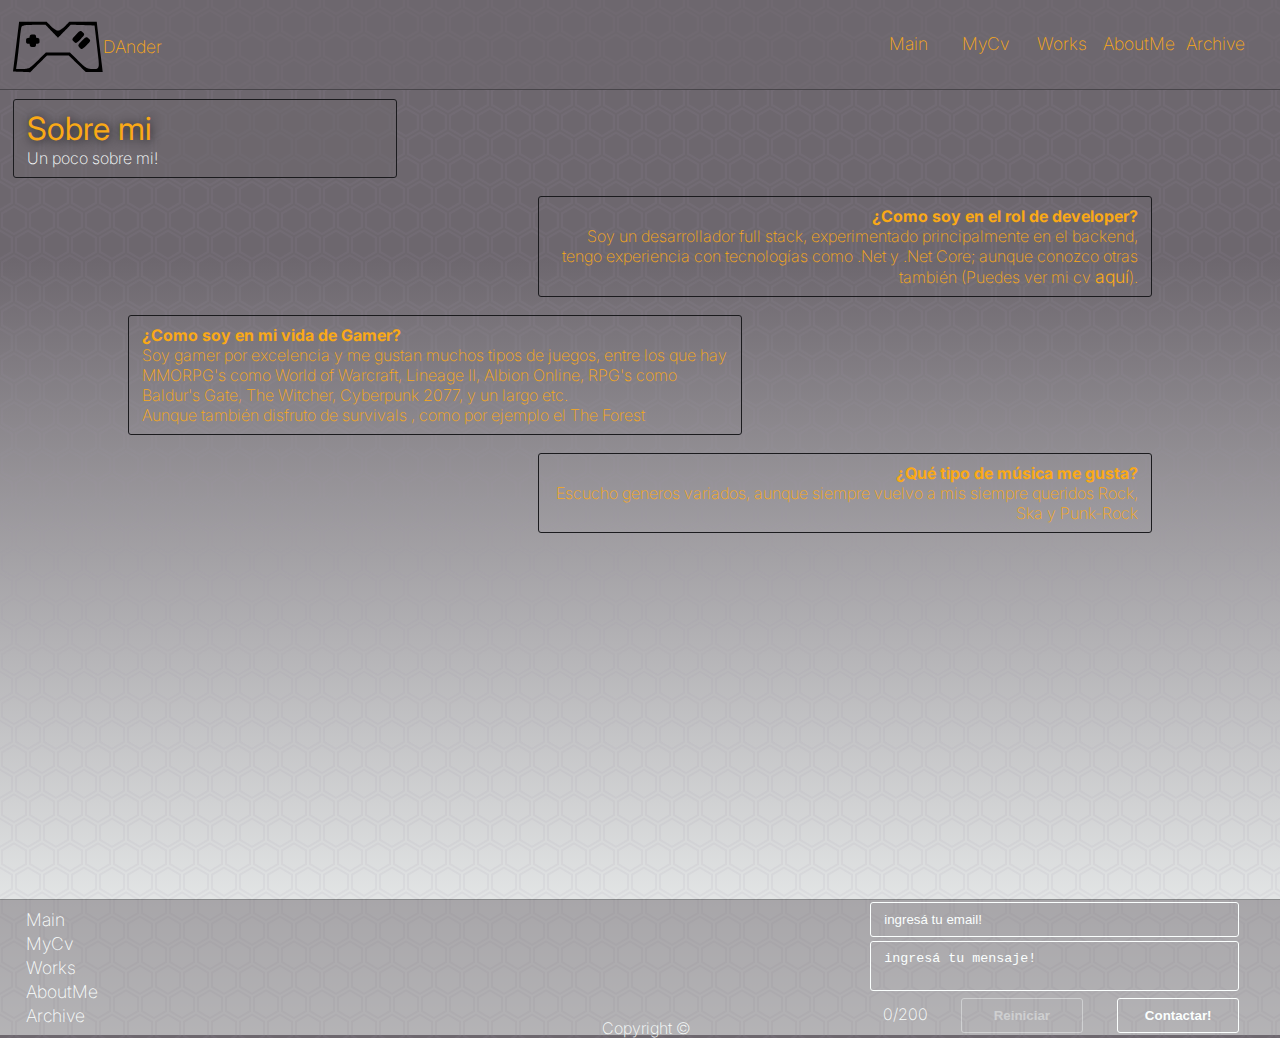
==== views/about.html @ 55eff948 "Agrego contenido hasta la primer entrega del TP" ====
<!DOCTYPE html>
<html lang="en">

<head>
    <meta charset="UTF-8">
    <meta http-equiv="X-UA-Compatible" content="IE=edge">
    <meta name="viewport" content="width=device-width, initial-scale=1.0">
    <link rel="stylesheet" href="../assets/css/main.css">
    <link rel="icon" type="image/svg+xml" href="../assets/images/logo.svg">
    <title>Sobre mi</title>
</head>

<body class="body background-pattern">
    <header class="header">
        <a class="logo-container" href="../index.html">
            <img class="logo-image" src="../assets/images/logo.svg" alt="Main-Logo">
            <p class="logo-text">DAnder</p>
        </a>
        <nav class="main-menu">
            <ul class="main-menu-list">
                <li class="main-menu-list-item">
                    <a href="../index.html">Main</a>
                </li>
                <li class="main-menu-list-item">
                    <a href="./mycv.html">MyCv</a>
                </li>
                <li class="main-menu-list-item">
                    <a href="./works.html">Works</a>
                </li>
                <li class="main-menu-list-item">
                    <a href="javascript: void(0);">AboutMe</a>
                </li>
                <li class="main-menu-list-item">
                    <a href="./archive.html">Archive</a>
                </li>
            </ul>
        </nav>
    </header>
    <main class="main">
        <section class="title-container">
            <h1>Sobre mi</h1>
            <p>Un poco sobre mi!</p>
        </section>
        <ul class="about-me-container no-bullet-list">
            <li class="about-me-as about-me-right">
                <h4>¿Como soy en el rol de developer?</h4>
                <p>Soy un desarrollador full stack, experimentado principalmente en el backend, tengo experiencia con tecnologías como .Net y .Net Core; aunque conozco otras también (Puedes ver mi cv <a href="./mycv.html" class="simple-text-link">aquí</a>).</p>
            </li>
            <li class="about-me-as about-me-left">
                <h4>¿Como soy en mi vida de Gamer?</h4>
                <p>Soy gamer por excelencia y me gustan muchos tipos de juegos, entre los que hay MMORPG's como World of Warcraft, Lineage II, Albion Online, RPG's como Baldur's Gate, The Witcher, Cyberpunk 2077, y un largo etc. <br> Aunque también disfruto de survivals , como por ejemplo el The Forest   </p>
            </li>
            <li class="about-me-as about-me-right">
                <h4>¿Qué tipo de música me gusta?</h4>
                <p>Escucho generos variados, aunque siempre vuelvo a mis siempre queridos Rock, Ska y Punk-Rock </p>
            </li>
        </ul>
    </main>
    <footer class="footer">
        <section class="site-map-container">
            <nav class="site-map-menu">
                <ul class="site-map-menu-list">
                    <li class="site-map-menu-list-item">
                        <a href="../index.html">Main</a>
                    </li>
                    <li class="site-map-menu-list-item">
                        <a href="./mycv.html">MyCv</a>
                    </li>
                    <li class="site-map-menu-list-item">
                        <a href="./works.html">Works</a>
                    </li>
                    <li class="site-map-menu-list-item">
                        <a href="javascript: void(0);">AboutMe</a>
                    </li>
                    <li class="site-map-menu-list-item">
                        <a href="./archive.html">Archive</a>
                    </li>
                </ul>
            </nav>
        </section>
        <section class="copyright-container">
            <p class="copy">Copyright &copy;</p>
        </section>
        <section class="contact-form-container">
            <form action="javascript: void(0)" method="POST" class="contact-form">
                <input id="form-email-input" type="email" name="mail" placeholder="ingresá tu email!"
                    class="form-input-mail">
                <textarea id="form-text-area" name="motivo" placeholder="ingresá tu mensaje!" class="form-text-area"
                    maxlength="200"></textarea>
                <section class="bottom-form-section">
                    <p id="form-text-area-char-counter" class="form-text-area-char-counter">0/200</p>
                    <input id="form-text-area-reset-button" type="reset" value="reiniciar" class="form-input-button"
                        disabled>
                    <input type="submit" value="contactar!" class="form-input-button">
                </section>
            </form>
        </section>
    </footer>
    <script src="../assets/js/functions.js"></script>
</body>

</html>
---- assets/css/main.css ----
@import url('https://fonts.googleapis.com/css2?family=Inter:wght@100;200;300;400;500;800&display=swap');

/*****************
    COMMONS
*****************/
:root {
    --main-color: #FAA916;
    --secondary-color: #FBFFFE;
    --bg-color: #6D676E;
    --bg-color-50: #6D676E80;
    --darken-color: #1B1B1E;
    --darken-color-45: #1B1B1E72;
    --color-bordo: #96031A;
    --border-radius: 3px;
    font-family: 'Inter', sans-serif;
}

* {
    margin: 0px;
    padding: 0px;
    box-sizing: border-box;
}

html {
    scroll-behavior: smooth;
}

.body {
    display: flex;
    flex-direction: column;
    min-height: 100vh;
    color: var(--main-color);
    
    font-weight: 200;
    /* background-color: var(--secondary-color); */
    background: linear-gradient(180deg, var(--secondary-color) 0%, var(--bg-color) 100%);
}

.background-pattern {
    background-image: url("data:image/svg+xml,%3Csvg xmlns='http://www.w3.org/2000/svg' width='28' height='49' viewBox='0 0 28 49'><g fill-rule='evenodd'><g id='hexagons' fill='%239C92AC' fill-opacity='0.10' fill-rule='nonzero'><path d='M13.99 9.25l13 7.5v15l-13 7.5L1 31.75v-15l12.99-7.5zM3 17.9v12.7l10.99 6.34 11-6.35V17.9l-11-6.34L3 17.9zM0 15l12.98-7.5V0h-2v6.35L0 12.69v2.3zm0 18.5L12.98 41v8h-2v-6.85L0 35.81v-2.3zM15 0v7.5L27.99 15H28v-2.31h-.01L17 6.35V0h-2zm0 49v-8l12.99-7.5H28v2.31h-.01L17 42.15V49h-2z'/></g></g></svg>"), linear-gradient(to top, #FBFFFE 0%, #6D676E 75%);
}

a {
    border-bottom: 1px dotted transparent;
    color: var(--main-color);
    text-decoration: none;
    font-size: 1.1rem;
    transition: .3s ease-in-out;
}

a:hover {
    border-bottom: 1px dotted var(--secondary-color);
    font-weight: 400;
    font-size: 1.2rem;
    text-shadow: 1px 1px 5px var(--main-color);
}

.simple-text-link {
    color: var(--main-color);
    transition: none;
    font-weight: 300;
}

.simple-text-link:hover {
    text-decoration: underline;
    text-shadow: none;
    border-bottom: none;
    font-size: 1.1rem;
}

.button {
    padding: 1vh 1vw;
    border-radius: var(--border-radius);
    transition: .3s ease-in-out;
    box-shadow: 1px 1px 3px var(--darken-color);
    cursor: pointer;
}

.button:hover {
    transform: scale(1.1);
}

.main-button {
    border: 1px solid var(--main-color);
    background-color: transparent;
    color: var(--main-color);
}

.main-button:hover {
    background-color: var(--bg-color-50);
    color: var(--secondary-color);
}

.no-size-up-anchor:hover {
    font-size: 1.1rem;
    font-weight: 200;
}

.notShow {
    display: none;
}

.no-bullet-list {
    list-style: none;
}

.title-container {
    display: flex;
    flex-direction: column;
    width: 30%;
    border: 1px solid var(--darken-color);
    border-radius: var(--border-radius);
    margin-top: 1vh;
    margin-left: 1vw;
    padding: 1vh 1vw;
    background: #6D676E87;
    /* background: linear-gradient(to bottom, transparent 0%, var(--bg-color) 100%); */
}

/* .title-container:hover{
    border: 1px solid var(--secondary-color);
    box-shadow: 1px 1px 7px var(--secondary-color);
} */

.title-container h1 {
    font-weight: 400;
    text-shadow: 1px 1px 10px var(--darken-color);
}

.title-container p {
    color: var(--secondary-color);
}


::-webkit-scrollbar {
    width: 1vw;
}

::-webkit-scrollbar-thumb {
    background-color: var(--darken-color-45);
    border-radius: 20px;
}

::-webkit-scrollbar-thumb {
    background-color: var(--bg-color-50);
    border-radius: 20px;
    border: 6px solid transparent;
    background-clip: content-box;
}

::-webkit-scrollbar-thumb:hover {
    background-color: var(--darken-color-45);
}

/*****************
    HEADER
*****************/
.header {
    display: flex;
    background-color: var(--bg-color-50);
    height: 10vh;
    justify-content: space-between;
    border-bottom: 1px solid var(--darken-color-45);
    overflow: hidden;
}

.logo-container {
    display: flex;
    align-items: center;
    text-decoration: none;
    height: 76px;
    margin: 1vh 1vw;
    transition: none;
}

.logo-container:hover {
    border-bottom: 0;
}

.logo-container:hover p {
    font-size: 1.3rem;
    border-bottom: 1px dotted var(--secondary-color);
    font-weight: 400;
}

.logo-image {
    width: 90px;
    height: 56px;
    display: inline-block;
}

.logo-text {
    display: inline-block;
}

.main-menu {
    display: flex;
    align-items: center;
    width: 30%;
    margin-right: 2vw;
}

.main-menu-list {
    display: flex;
    list-style-type: none;
    width: 100%;
    justify-content: space-around;
}

.main-menu-list-item {
    width: 76px;
    height: 24px;
    text-align: center;
}

.main-menu-list-item a {
    display: inline-block;
    color: var(--main-color);
}

/*****************
    MAIN
*****************/

.main {
    display: flex;
    flex-direction: column;
    min-height: 90vh;
    overflow: hidden;
    border-bottom: 1px solid var(--darken-color-45);
}

.slider-container {
    display: block;
    height: 45vh;
    margin-top: 1.5vh;
    width: 100vw;
    border-width: 1px 0;
    border-style: solid;
    border-color: var(--darken-color);
}

.slider-box {
    display: flex;
    height: 45vh;
    width: 100%;
}

.slides {
    display: flex;
    height: 45vh;
    width: 100%;
    overflow-x: auto;
    overflow-y: hidden;
    scroll-snap-type: x mandatory;
    scroll-behavior: smooth;
    -webkit-overflow-scrolling: touch;
}

.slides li {
    display: flex;
    height: 45vh;
    width: 100%;
    justify-content: center;
    align-items: center;
    scroll-snap-align: start;
    flex-shrink: 0;
    transform-origin: center center;
    transform: scale(1);
    transition: transform .5s;
    /* position: relative; */
}

.post-container {
    margin-top: .5vh;
    display: block;
    align-self: center;
    width: 70%;

}

.post-list {
    list-style: none;
}

.post-list {
    display: flex;
    flex-wrap: wrap;
    justify-content: space-evenly;
}

.post-list-item {
    background-color: var(--secondary-color);
    border-radius: var(--border-radius);
    margin: 2vh 1vw;
    box-shadow: 1px 1px 6px var(--darken-color);
    border: 1px solid transparent;
    transition: .4s ease-in-out;
}

.post-list-item:hover {
    cursor: pointer;
    border: 1px solid var(--darken-color);
    box-shadow: 1px 2px 8px var(--secondary-color);
    transform: scale(1.1);
}

.post-list-item h4 {
    font-weight: 500;
}

.post-list-item:hover h4 {
    text-decoration: underline;
}


.post-box {
    display: flex;
    flex-direction: column;
    border-radius: var(--border-radius);
    padding: 1vh 1vw;
    width: 200px;
}

.post-box img {
    width: 150px;
    height: 170px;
    object-fit: contain;
    border-radius: var(--border-radius);
    border: 1px solid var(--darken-color);
    align-self: center;
}

.post-box .simple-text-link {
    margin-top: 1vh;
    align-self: flex-end;
}

.post-box .simple-text-link:hover {
    text-decoration: none;
}

/*****************
    FOOTER
*****************/

.footer {
    display: flex;
    flex-wrap: wrap;
    justify-content: space-between;
    align-content: stretch;
    height: 15vh;
    width: 100%;
    background-color: var(--bg-color-50);
    color: var(--secondary-color);
}

.footer a {
    color: var(--secondary-color);
}

/****************
    Site-Map
*****************/
.site-map-container {
    display: flex;
    width: 33%;
}

.site-map-menu {
    padding: 1vh 1vw;
    margin-left: 1vw;
}

.site-map-menu-list {
    display: flex;
    flex-direction: column;
    list-style-type: none;
}

.site-map-menu-list-item {
    height: 24px;
    width: 76px;
}

/****************
    Copy-Section
*****************/
.copyright-container {
    display: inline-block;
    align-self: flex-end;
    width: 34%;
}

.copy {
    text-align: center;
}

/****************
    Contact-Form
*****************/
.contact-form-container {
    display: inline-block;
    width: 32%;
}

.contact-form {
    display: flex;
    flex-direction: column;
    height: 15vh;
    width: 90%;
    justify-content: space-around;
}

.form-input-mail {
    padding: 1vh 1vw;
    background-color: transparent;
    border: 1px solid var(--secondary-color);
    border-radius: var(--border-radius);
    color: var(--secondary-color);
}

.form-input-mail::placeholder {
    color: var(--secondary-color)
}

.form-text-area {
    padding: 1vh 1vw;
    resize: none;
    background-color: transparent;
    border: 1px solid var(--secondary-color);
    border-radius: var(--border-radius);
    color: var(--secondary-color);
    overflow: auto;
}

.form-text-area::placeholder {
    color: var(--secondary-color);
}


.bottom-form-section {
    display: flex;
    justify-content: space-between;
}

.form-input-button {
    width: 33%;
    padding: 1vh 1vw;
    align-self: flex-end;
    color: var(--secondary-color);
    text-transform: capitalize;
    font-weight: 700;
    background-color: transparent;
    border: 1px solid var(--secondary-color);
    border-radius: var(--border-radius);
    cursor: pointer;
}

.form-input-button:hover:not(:disabled) {
    background-color: var(--bg-color-50);
}

.form-input-button:disabled,
.form-input-button[disabled] {
    cursor: default;
    opacity: .4;
}

.form-text-area-char-counter {
    padding: 1vh 1vw;
    width: 56px;
}


/****************
    AboutMe
*****************/

.about-me-container {
    display: flex;
    margin: 0 auto;
    width: 80%;
    margin-top: 2vh;
    flex-direction: column;
}

.about-me-as {
    padding: 1vh 1vw;
    border: 1px solid var(--darken-color);
    border-radius: var(--border-radius);
    width: 60%;
}

.about-me-as:not(:first-child) {
    margin-top: 2vh;
}

.about-me-left {
    align-self: flex-start;
}

.about-me-right {
    text-align: right;
    align-self: flex-end;
}

/****************
    Works
*****************/

.works-container {
    margin-top: 2vh;
    display: block;
    align-self: center;
    width: 70%;
}

.works-container li {
    min-height: 36vh;
}

.works-container .post-list {
    flex-wrap: wrap;
}

.works-container .post-list-item {
    margin: 1vw 5vw;
}


/****************
    MyCv
*****************/

.cv-container {
    display: flex;
    flex-direction: column;
    background-color: var(--secondary-color);
    margin: 2vh auto;
    width: 60%;
    border: 1px solid var(--darken-color);
    border-radius: var(--border-radius);
    box-shadow: 1px 1px 7px var(--darken-color);
}

.cv-buttons-container {
    display: flex;
    align-self: flex-end;
    width: 30%;
    justify-content: flex-end;
    margin-top: 1vh;
    margin-bottom: 1vh;
    margin-right: 1vw;
}

.cv-section {
    display: flex;
    width: 100%;
    color: black;
}

.cv-section:not(:first-child) {
    flex-direction: column;
    padding: 1vh 1vw;
    margin-bottom: 1vh;
}

.cv-section-title {
    font-weight: 600;
    font-size: 1rem;
}

.cv-section-list {
    padding: 1vh 1vw;
}

.cv-section-list-description{
    padding: 1vh 1vw;
}

.cv-section-sub-list {
    margin-left: 3vw;
    margin-bottom: 2vh;
    display: flex;
    justify-content: space-around;
    flex-wrap: wrap;
    font-weight: 400;
}

.cv-section p strong {
    font-weight: 400;
}

.cv-section h6 {
    font-size: .9rem;
    font-weight: 500;
    padding: 1vh 1vw;
}

.photo-area {
    width: 20%;
    padding: 1vh 1vw;
}

.my-photo {
    width: 100%;
    max-width: 150px;
    max-height: 180px;
    border: 1px solid black;
    box-shadow: 1px 1px 5px var(--darken-color);
}

.personal-data {
    display: flex;
    flex-direction: column;
    margin-top: 4vh;
}

.personal-data-item .data-description {
    display: inline-block;
    font-weight: 600;
}

.personal-data-item .data-description::after {
    content: ':';
}

.personal-data-item .data-value {
    display: inline-block;
}
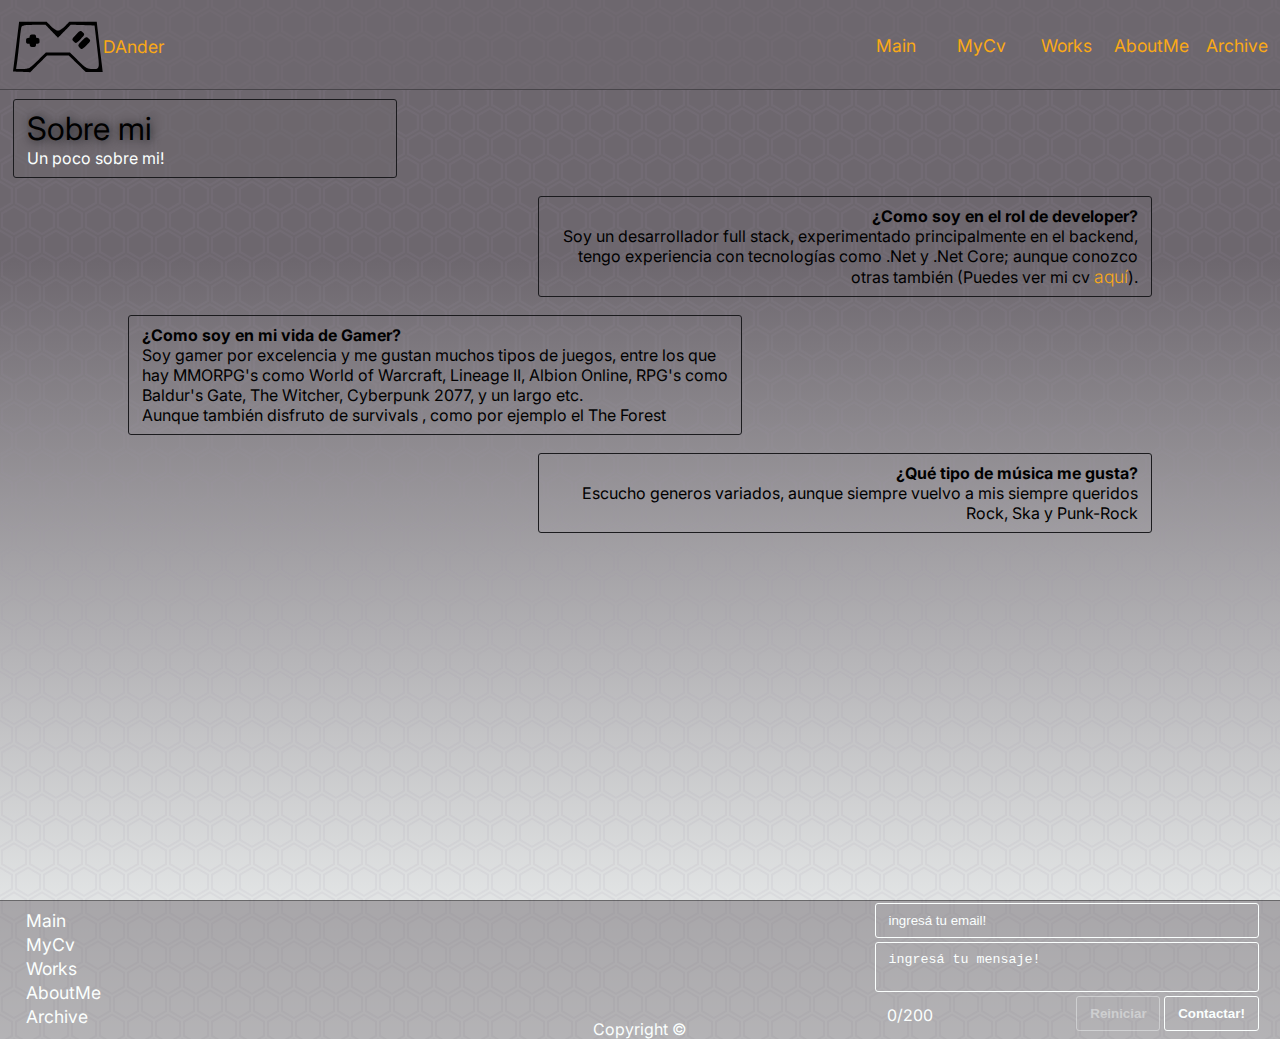
==== commit 84543ed2: "agrego gird y media querys" ====
--- a/views/about.html
+++ b/views/about.html
@@ -11,91 +11,105 @@
 </head>
 
 <body class="body background-pattern">
-    <header class="header">
-        <a class="logo-container" href="../index.html">
-            <img class="logo-image" src="../assets/images/logo.svg" alt="Main-Logo">
-            <p class="logo-text">DAnder</p>
-        </a>
-        <nav class="main-menu">
-            <ul class="main-menu-list">
-                <li class="main-menu-list-item">
-                    <a href="../index.html">Main</a>
-                </li>
-                <li class="main-menu-list-item">
-                    <a href="./mycv.html">MyCv</a>
-                </li>
-                <li class="main-menu-list-item">
-                    <a href="./works.html">Works</a>
-                </li>
-                <li class="main-menu-list-item">
-                    <a href="javascript: void(0);">AboutMe</a>
-                </li>
-                <li class="main-menu-list-item">
-                    <a href="./archive.html">Archive</a>
-                </li>
-            </ul>
-        </nav>
-    </header>
-    <main class="main">
-        <section class="title-container">
-            <h1>Sobre mi</h1>
-            <p>Un poco sobre mi!</p>
-        </section>
-        <ul class="about-me-container no-bullet-list">
-            <li class="about-me-as about-me-right">
-                <h4>¿Como soy en el rol de developer?</h4>
-                <p>Soy un desarrollador full stack, experimentado principalmente en el backend, tengo experiencia con tecnologías como .Net y .Net Core; aunque conozco otras también (Puedes ver mi cv <a href="./mycv.html" class="simple-text-link">aquí</a>).</p>
-            </li>
-            <li class="about-me-as about-me-left">
-                <h4>¿Como soy en mi vida de Gamer?</h4>
-                <p>Soy gamer por excelencia y me gustan muchos tipos de juegos, entre los que hay MMORPG's como World of Warcraft, Lineage II, Albion Online, RPG's como Baldur's Gate, The Witcher, Cyberpunk 2077, y un largo etc. <br> Aunque también disfruto de survivals , como por ejemplo el The Forest   </p>
-            </li>
-            <li class="about-me-as about-me-right">
-                <h4>¿Qué tipo de música me gusta?</h4>
-                <p>Escucho generos variados, aunque siempre vuelvo a mis siempre queridos Rock, Ska y Punk-Rock </p>
-            </li>
-        </ul>
-    </main>
-    <footer class="footer">
-        <section class="site-map-container">
-            <nav class="site-map-menu">
-                <ul class="site-map-menu-list">
-                    <li class="site-map-menu-list-item">
+    <div class="grid-main-container">
+
+        <header class="header">
+            <a class="logo-container" href="../index.html">
+                <img class="logo-image" src="../assets/images/logo.svg" alt="Main-Logo">
+                <p class="logo-text">DAnder</p>
+            </a>
+            <nav class="main-menu">
+                <ul class="main-menu-list">
+                    <li class="main-menu-list-item">
                         <a href="../index.html">Main</a>
                     </li>
-                    <li class="site-map-menu-list-item">
+                    <li class="main-menu-list-item">
                         <a href="./mycv.html">MyCv</a>
                     </li>
-                    <li class="site-map-menu-list-item">
+                    <li class="main-menu-list-item">
                         <a href="./works.html">Works</a>
                     </li>
-                    <li class="site-map-menu-list-item">
+                    <li class="main-menu-list-item">
                         <a href="javascript: void(0);">AboutMe</a>
                     </li>
-                    <li class="site-map-menu-list-item">
+                    <li class="main-menu-list-item">
                         <a href="./archive.html">Archive</a>
                     </li>
                 </ul>
             </nav>
-        </section>
-        <section class="copyright-container">
-            <p class="copy">Copyright &copy;</p>
-        </section>
-        <section class="contact-form-container">
-            <form action="javascript: void(0)" method="POST" class="contact-form">
-                <input id="form-email-input" type="email" name="mail" placeholder="ingresá tu email!"
-                    class="form-input-mail">
-                <textarea id="form-text-area" name="motivo" placeholder="ingresá tu mensaje!" class="form-text-area"
-                    maxlength="200"></textarea>
-                <section class="bottom-form-section">
-                    <p id="form-text-area-char-counter" class="form-text-area-char-counter">0/200</p>
-                    <input id="form-text-area-reset-button" type="reset" value="reiniciar" class="form-input-button"
-                        disabled>
-                    <input type="submit" value="contactar!" class="form-input-button">
-                </section>
-            </form>
-        </section>
-    </footer>
+        </header>
+
+        <main class="main">
+            <section class="title-container">
+                <h1>Sobre mi</h1>
+                <p>Un poco sobre mi!</p>
+            </section>
+            <ul class="about-me-container no-bullet-list">
+                <li class="about-me-as about-me-right">
+                    <h4>¿Como soy en el rol de developer?</h4>
+                    <p>Soy un desarrollador full stack, experimentado principalmente en el backend, tengo experiencia
+                        con
+                        tecnologías como .Net y .Net Core; aunque conozco otras también (Puedes ver mi cv <a
+                            href="./mycv.html" class="simple-text-link">aquí</a>).</p>
+                </li>
+                <li class="about-me-as about-me-left">
+                    <h4>¿Como soy en mi vida de Gamer?</h4>
+                    <p>Soy gamer por excelencia y me gustan muchos tipos de juegos, entre los que hay MMORPG's como
+                        World of
+                        Warcraft, Lineage II, Albion Online, RPG's como Baldur's Gate, The Witcher, Cyberpunk 2077, y un
+                        largo etc. <br> Aunque también disfruto de survivals , como por ejemplo el The Forest </p>
+                </li>
+                <li class="about-me-as about-me-right">
+                    <h4>¿Qué tipo de música me gusta?</h4>
+                    <p>Escucho generos variados, aunque siempre vuelvo a mis siempre queridos Rock, Ska y Punk-Rock </p>
+                </li>
+            </ul>
+        </main>
+
+        <footer class="footer">
+            <section class="site-map-container">
+                <nav class="site-map-menu">
+                    <ul class="site-map-menu-list">
+                        <li class="site-map-menu-list-item">
+                            <a href="../index.html">Main</a>
+                        </li>
+                        <li class="site-map-menu-list-item">
+                            <a href="./mycv.html">MyCv</a>
+                        </li>
+                        <li class="site-map-menu-list-item">
+                            <a href="./works.html">Works</a>
+                        </li>
+                        <li class="site-map-menu-list-item">
+                            <a href="javascript: void(0);">AboutMe</a>
+                        </li>
+                        <li class="site-map-menu-list-item">
+                            <a href="./archive.html">Archive</a>
+                        </li>
+                    </ul>
+                </nav>
+            </section>
+            <section class="copyright-container">
+                <p class="copy">Copyright &copy;</p>
+            </section>
+            <section class="contact-form-container">
+                <form action="javascript: void(0)" method="POST" class="contact-form">
+                    <input id="form-email-input" type="email" name="mail" placeholder="ingresá tu email!"
+                        class="form-input-mail">
+                    <textarea id="form-text-area" name="motivo" placeholder="ingresá tu mensaje!" class="form-text-area"
+                        maxlength="200"></textarea>
+                    <section class="bottom-form-section">
+                        <p id="form-text-area-char-counter" class="form-text-area-char-counter">0/200</p>
+                        <div class="form-button-container">
+                            <input id="form-text-area-reset-button" type="reset" value="reiniciar"
+                                class="form-input-button" disabled>
+                            <input type="submit" value="contactar!" class="form-input-button">
+                        </div>
+                    </section>
+                </form>
+            </section>
+        </footer>
+
+    </div>
     <script src="../assets/js/functions.js"></script>
 </body>
 
--- a/assets/css/main.css
+++ b/assets/css/main.css
@@ -25,16 +25,26 @@
     scroll-behavior: smooth;
 }
 
-.body {
+.grid-main-container {
+    display: grid;
+    grid-template-columns: 1fr 1fr 1fr;
+    grid-template-rows: 0.1fr 1fr 0.15fr;
+    grid-template-areas:
+        'header header header'
+        'main main main'
+        'footer footer footer';
+}
+
+/* .body {
     display: flex;
     flex-direction: column;
     min-height: 100vh;
     color: var(--main-color);
     
     font-weight: 200;
-    /* background-color: var(--secondary-color); */
-    background: linear-gradient(180deg, var(--secondary-color) 0%, var(--bg-color) 100%);
-}
+    /* background: linear-gradient(180deg, var(--secondary-color) 0%, var(--bg-color) 100%);
+    /* background-color: var(--secondary-color); 
+}*/
 
 .background-pattern {
     background-image: url("data:image/svg+xml,%3Csvg xmlns='http://www.w3.org/2000/svg' width='28' height='49' viewBox='0 0 28 49'><g fill-rule='evenodd'><g id='hexagons' fill='%239C92AC' fill-opacity='0.10' fill-rule='nonzero'><path d='M13.99 9.25l13 7.5v15l-13 7.5L1 31.75v-15l12.99-7.5zM3 17.9v12.7l10.99 6.34 11-6.35V17.9l-11-6.34L3 17.9zM0 15l12.98-7.5V0h-2v6.35L0 12.69v2.3zm0 18.5L12.98 41v8h-2v-6.85L0 35.81v-2.3zM15 0v7.5L27.99 15H28v-2.31h-.01L17 6.35V0h-2zm0 49v-8l12.99-7.5H28v2.31h-.01L17 42.15V49h-2z'/></g></g></svg>"), linear-gradient(to top, #FBFFFE 0%, #6D676E 75%);
@@ -156,12 +166,17 @@
     HEADER
 *****************/
 .header {
-    display: flex;
+    display: grid;
+    grid-template-columns: 1fr 1fr 1fr;
+    grid-template-rows: 1fr;
+    grid-template-areas:
+        'logo . menu-links';
     background-color: var(--bg-color-50);
     height: 10vh;
     justify-content: space-between;
     border-bottom: 1px solid var(--darken-color-45);
     overflow: hidden;
+    grid-area: header;
 }
 
 .logo-container {
@@ -171,6 +186,7 @@
     height: 76px;
     margin: 1vh 1vw;
     transition: none;
+    grid-area: logo;
 }
 
 .logo-container:hover {
@@ -195,9 +211,11 @@
 
 .main-menu {
     display: flex;
-    align-items: center;
-    width: 30%;
-    margin-right: 2vw;
+    /* align-items: center; */
+    width: 100%;
+    /* margin-right: 2vw; */
+    align-self: center;
+    grid-area: menu-links;
 }
 
 .main-menu-list {
@@ -227,7 +245,8 @@
     flex-direction: column;
     min-height: 90vh;
     overflow: hidden;
-    border-bottom: 1px solid var(--darken-color-45);
+
+    grid-area: main;
 }
 
 .slider-container {
@@ -345,14 +364,21 @@
 *****************/
 
 .footer {
-    display: flex;
+    display: grid;
+    grid-template-columns: 1fr 1fr 1fr;
+    grid-template-rows: 1fr;
+    grid-template-areas:
+        'site-map copy contact-form';
+    /* display: flex;
     flex-wrap: wrap;
     justify-content: space-between;
-    align-content: stretch;
-    height: 15vh;
-    width: 100%;
+    align-content: stretch; */
+    border-top: 1px solid var(--darken-color-45);
+    /* height: 15vh; */
+    /* width: 100%; */
     background-color: var(--bg-color-50);
     color: var(--secondary-color);
+    grid-area: footer;
 }
 
 .footer a {
@@ -364,7 +390,8 @@
 *****************/
 .site-map-container {
     display: flex;
-    width: 33%;
+    /* width: 33%; */
+    grid-area: site-map;
 }
 
 .site-map-menu {
@@ -388,8 +415,9 @@
 *****************/
 .copyright-container {
     display: inline-block;
-    align-self: flex-end;
-    width: 34%;
+    align-self: end;
+    /* width: 34%; */
+    grid-area: copy;
 }
 
 .copy {
@@ -401,7 +429,8 @@
 *****************/
 .contact-form-container {
     display: inline-block;
-    width: 32%;
+    /* width: 32%; */
+    grid-area: contact-form;
 }
 
 .contact-form {
@@ -410,6 +439,7 @@
     height: 15vh;
     width: 90%;
     justify-content: space-around;
+    margin: 0 auto;
 }
 
 .form-input-mail {
@@ -445,7 +475,7 @@
 }
 
 .form-input-button {
-    width: 33%;
+    /* width: 33%; */
     padding: 1vh 1vw;
     align-self: flex-end;
     color: var(--secondary-color);
@@ -575,7 +605,7 @@
     padding: 1vh 1vw;
 }
 
-.cv-section-list-description{
+.cv-section-list-description {
     padding: 1vh 1vw;
 }
 
@@ -628,4 +658,137 @@
 
 .personal-data-item .data-value {
     display: inline-block;
+}
+
+/*
+ *  Mobile
+ */
+
+@media (max-width:778px) {
+
+
+
+    /*
+     *  Header
+     */
+    .header {
+        display: flex;
+        flex-direction: column;
+        min-height: 15vh;
+        justify-content: space-evenly;
+    }
+
+    .logo-container {
+        margin: 0 auto;
+    }
+
+    /*
+     *  Main
+     */
+    .title-container {
+        display: none;
+    }
+
+    .slider-container {
+        display: none;
+    }
+
+    .post-container {
+        width: 100%;
+    }
+
+    .post-list {
+        flex-direction: column;
+    }
+
+    .post-box {
+        width: 90%;
+        margin: 0 auto;
+    }
+
+    .post-box img {
+        width: 100%;
+    }
+
+    .post-list-item:hover {
+        transform: none;
+    }
+
+    /*
+     * Footer
+     */
+
+    .footer {
+        display: flex;
+        height: auto;
+    }
+
+    .site-map-container {
+        display: none;
+    }
+
+    .copyright-container {
+        display: none;
+    }
+
+    .contact-form-container {
+        height: 100%;
+        width: 100%;
+    }
+
+    .contact-form {
+        min-height: 20vh;
+        justify-content: space-evenly;
+    }
+
+
+    /*
+     * MyCv
+     */
+    .cv-container {
+        width: 90%;
+    }
+
+    .cv-section:not(:first-child) {
+        margin: 0;
+    }
+
+    .cv-buttons-container {
+        width: 100%;
+        margin: 0;
+    }
+
+    .personal-data {
+        margin: auto auto;
+    }
+
+    .cv-education-list-item {
+        margin: .5vh .5vw;
+    }
+
+    .button {
+        width: 90%;
+        margin: 1vh auto;
+    }
+}
+
+/*
+ *  Tablet
+ */
+@media (max-width: 1303px) {
+
+    /*
+     * Main
+     */
+    /* .title-container{
+        width: 40vw;
+    } */
+
+    /*
+     * Footer
+     */
+    .footer {
+        align-self: end;
+        /* height: 17vh; */
+    }
 }